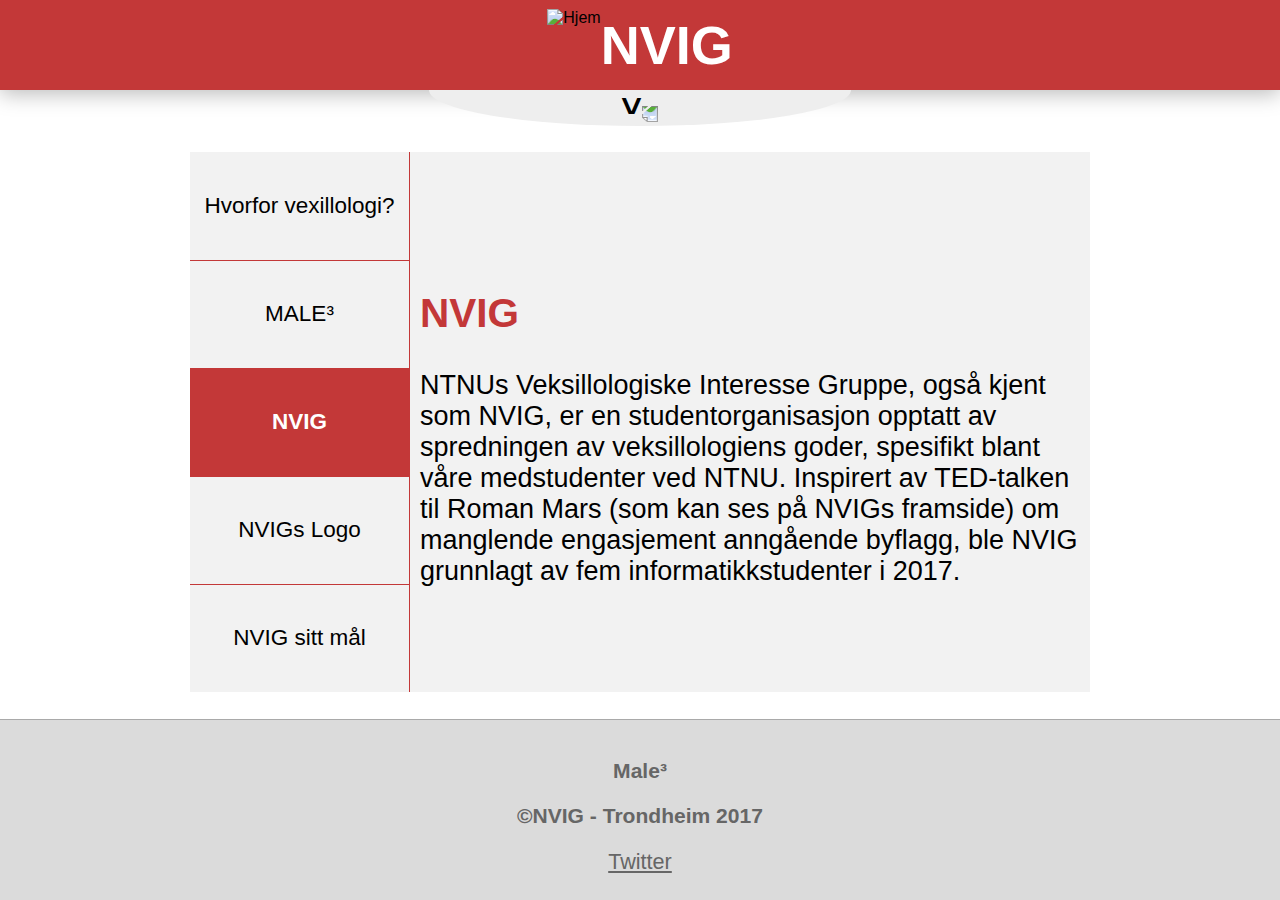
==== about.html @ eb429f85 "Merge remote-tracking branch 'origin/master'" ====
<!--
Filnavn: about.html
Skrevet av: Emil Strand, Lars Martin Hodne
Når: November 2017
Mening: Presentere brukeren med info om NVIG og NVIGS prosjekt og mål.
-->


<!DOCTYPE html>
<html lang="nb">
<head>
    <meta charset="UTF-8">
    <title>NVIG - Om oss</title>
    <link rel="shortcut icon" type="image/png" href="bilder/NVIGlogo2.png"/>
    <link rel="stylesheet" href="css/defaultStyle.css">
    <link rel="stylesheet" href="css/aboutStyle.css">
    <script src="script/dataMaler/artikelData.js"></script>
</head>
<body>

  <header id="headerContainer"></header>

  <main>
    <div id="content">
        <div id="aboutNavigator">
            <div id="VexologyButton" tabindex="1" class="button">Hvorfor vexillologi?</div>
            <div id="MALEButton" tabindex="1" class="button">MALE&#179;</div>
            <div id="NVIGButton" tabindex="-1" class="button">NVIG</div>
            <div id="LogoButton" tabindex="1" class="button">NVIGs Logo</div>
            <div id="GoalButton" tabindex="1" class="button">NVIG sitt mål</div>
        </div>
        <div id="aboutDiv"></div>
    </div>
  </main>

  <footer id="footer"></footer>
  <script src="script/footer.js"></script>
  <script src="script/about.js" charset="utf-8"></script>
  <script src="script/header.js"></script>

</body>
</html>
---- css/defaultStyle.css ----
/*
Filnavn: defaultStyle.css
Skrevet av: Eirik Leikvoll, Einar Viddal, Lars Martin Hodne
Når: Oktober/Noveber 2017
Mening: Beskrive de generelle stilene(footer header osv.) til hver side, alle sidene vil ta i bruk denne css filen.
Dette inneholder generelle stiler, headeren og footeren.
*/

/* Default */
body, html {
  padding: 0;
  margin: 0;
  font-family: Helvetica, Verdana, Georgia, Arial, sans-serif;
}
body {
    display: flex;
    flex-direction: column;
    min-height: 100vh;
}
main {
    flex: 1 0 auto;
}
a {
    text-decoration: none;
    color: #000000;
}

/* Header */

#header {
    background-color: #c33838;
    text-align: center;
    width: 100%;
    display: flex;
    align-items: center;
    justify-content: center;
    height: 10vh;
    min-height: 40px;
    box-shadow: 0px 4px 20px #BBB;
}
b {
    color: #c33838;
}
#header h1 {
    margin: 0;
    color: #FFF;
    display: inline;
    font-size: 6vh;
}
header a {
    display: flex;
    align-items: center;
}

#header img {
    display: inline;
    width:auto;
    border-radius: 0;
    height: 8vh;
}

#navbar {
    background-color: #eee;
    left: 0;
    top:100%;
    padding: 0;
    width: 100%;
    display: flex;
    justify-content: space-around;
    overflow: hidden;
    height: 0;
    font-size: 3vh;
    flex-flow: row wrap;
}
@keyframes openNavbar{
    0%    { height: 0;       padding: 0;            }
    100%  { height: 20vh; padding: 1vh 0 4vh 0;  }
}
@keyframes closeNavbar{
    0%    { height: 20vh; padding: 1vh 0 4vh 0;  }
    100%  { height: 0;       padding: 0;            }
}
.menyDiv {
    text-align: left;
    display:flex;
    flex-direction: column;
    padding: 10px;
}
.menyDiv a {
    margin: 0.7vh 0;
}

#navOpener {
    margin: auto;
    width: 33%;
    height: 4vh;
    background-color: #eee;
    border-radius: 0 0 50% 50% / 0 0 100% 100%;
    display: flex;
    justify-content: center;
    align-items: center;
    margin-bottom: 2vh;
}

#navOpener img {
    width: auto;
    max-height: 4vh;
    transform: rotate(0deg);
    transition: all 0.3s ease;
}

#arrow{
    font-size: 4vh;
    padding-top: 1vh;
    font-weight: bold;
}
#arrow:hover {
    cursor: pointer;
}

.closeArrow {
    transform: rotate(180deg) !important;
    transition: all 0.3s ease !important;
}


/* Footer */

footer h3 {
    color: #666666;
}

footer a {font-size: 120%;
    text-decoration: underline;
    color: #666666;
}

footer {
    font-size: 2vh;
    padding-top: 2vh;
    height: 18vh;
    text-align: center;
    width: inherit;
    background-color: #dbdbdb;
    margin-top: 20px;
    border-top: 1px solid darkgrey;
}
footer a:hover {
    cursor: pointer;
    color: #666666;
    text-decoration: none;
}
---- css/aboutStyle.css ----
/*
Filnavn: aboutStyle.css
Skrevet av: Emil Strand, Lars Martin Hodne
Når: November 2017
Mening: Presentere innholdet i about.html på en attraktiv måte.
*/

main {
    display: flex;
}
#content {
    align-self: center;
    display: flex;
    margin: 0 auto;
    width: 100vh;
    height: 60vh;
    background-color: #f2f2f2;
    align-items: center;
}

#aboutDiv {
    font-size: 3vh;
    width: 75%;
    padding: 10px;
}

#aboutNavigator {
    width: 25%;
    height: inherit;
}

.button:first-of-type {
    border-top: none;
}

#aboutDiv h2 {
    color: #c33838;
}

.button {
    display: flex;
    width: 100%;
    font-size: 2.5vh;
    align-items: center;
    justify-content: center;
    border-style: solid;
    border-color: #c33838;
    border-width: 1px 1px 0 0;
    transition-duration: 0.3s;
    cursor: pointer;
    height: 20%;
    -moz-box-sizing: border-box;
    -webkit-box-sizing: border-box;
    box-sizing: border-box;
}

.button:hover {
  background-color: #c33838;
}

.button:focus {
    outline: none;
    background-color: #c33838;
    color: #FFF;
    font-weight: bold;
}
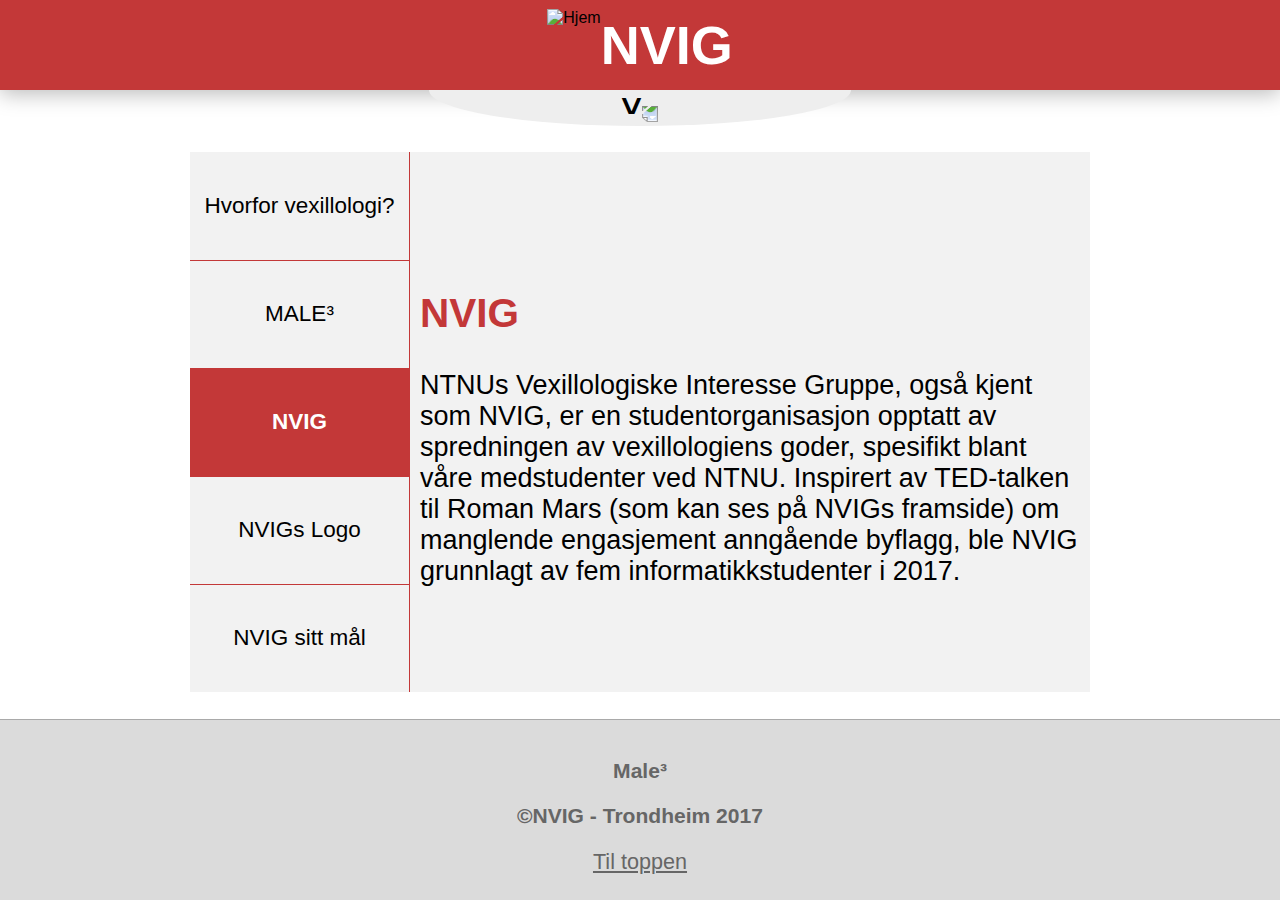
==== commit 66a8bca2: "kommentering" ====
--- a/about.html
+++ b/about.html
@@ -21,15 +21,17 @@
   <header id="headerContainer"></header>
 
   <main>
-    <div id="content">
-        <div id="aboutNavigator">
+    <div id="content"><!--Alt innhold legges her-->
+        <div id="aboutNavigator"><!--Alle knapper legges til her-->
+            <!--Tabindex slik at knappene kan settes i "focus" i cssens øyne,
+            NVIG har -1 slik at ks kan legge til focus når siden laster-->
             <div id="VexologyButton" tabindex="1" class="button">Hvorfor vexillologi?</div>
             <div id="MALEButton" tabindex="1" class="button">MALE&#179;</div>
             <div id="NVIGButton" tabindex="-1" class="button">NVIG</div>
             <div id="LogoButton" tabindex="1" class="button">NVIGs Logo</div>
             <div id="GoalButton" tabindex="1" class="button">NVIG sitt mål</div>
         </div>
-        <div id="aboutDiv"></div>
+        <div id="aboutDiv"></div><!--INfo(tekst) legges her-->
     </div>
   </main>
 
--- a/css/defaultStyle.css
+++ b/css/defaultStyle.css
@@ -22,29 +22,25 @@
 }
 a {
     text-decoration: none;
-    color: #000000;
+    color: #000;
 }
 
 /* Header */
 
 #header {
     background-color: #c33838;
-    text-align: center;
-    width: 100%;
     display: flex;
     align-items: center;
     justify-content: center;
     height: 10vh;
-    min-height: 40px;
-    box-shadow: 0px 4px 20px #BBB;
+    box-shadow: 0 4px 20px #BBB;
 }
-b {
+header b {
     color: #c33838;
 }
 #header h1 {
     margin: 0;
     color: #FFF;
-    display: inline;
     font-size: 6vh;
 }
 header a {
@@ -53,21 +49,14 @@
 }
 
 #header img {
-    display: inline;
-    width:auto;
-    border-radius: 0;
     height: 8vh;
 }
 
 #navbar {
     background-color: #eee;
-    left: 0;
-    top:100%;
-    padding: 0;
-    width: 100%;
     display: flex;
     justify-content: space-around;
-    overflow: hidden;
+    overflow: auto;
     height: 0;
     font-size: 3vh;
     flex-flow: row wrap;
@@ -126,13 +115,12 @@
 
 /* Footer */
 
-footer h3 {
+footer h3, footer a {
     color: #666666;
 }
 
 footer a {font-size: 120%;
     text-decoration: underline;
-    color: #666666;
 }
 
 footer {
@@ -140,13 +128,10 @@
     padding-top: 2vh;
     height: 18vh;
     text-align: center;
-    width: inherit;
     background-color: #dbdbdb;
     margin-top: 20px;
     border-top: 1px solid darkgrey;
 }
 footer a:hover {
-    cursor: pointer;
-    color: #666666;
     text-decoration: none;
 }
--- a/css/aboutStyle.css
+++ b/css/aboutStyle.css
@@ -6,12 +6,14 @@
 */
 
 main {
+    /*display flex slik at man lett kan sentrere innhold*/
     display: flex;
 }
 #content {
+    /*bestemmer høyde, sentrering av siden, sentrering av seg selv samt bakgrunnsfargeb*/
     align-self: center;
     display: flex;
-    margin: 0 auto;
+    margin: auto;
     width: 100vh;
     height: 60vh;
     background-color: #f2f2f2;
@@ -30,10 +32,12 @@
 }
 
 .button:first-of-type {
+    /*den øverste knappen har ingen border øverst*/
     border-top: none;
 }
 
 #aboutDiv h2 {
+    /*overskrifter matcher fargetemaet ellers på siden*/
     color: #c33838;
 }
 
@@ -49,6 +53,7 @@
     transition-duration: 0.3s;
     cursor: pointer;
     height: 20%;
+    /*border.box slik at boksens størrelse inkluderer borderen*/
     -moz-box-sizing: border-box;
     -webkit-box-sizing: border-box;
     box-sizing: border-box;
@@ -59,6 +64,7 @@
 }
 
 .button:focus {
+    /*når knappen er trykket, outline:none for å unngå blå highlight*/
     outline: none;
     background-color: #c33838;
     color: #FFF;
